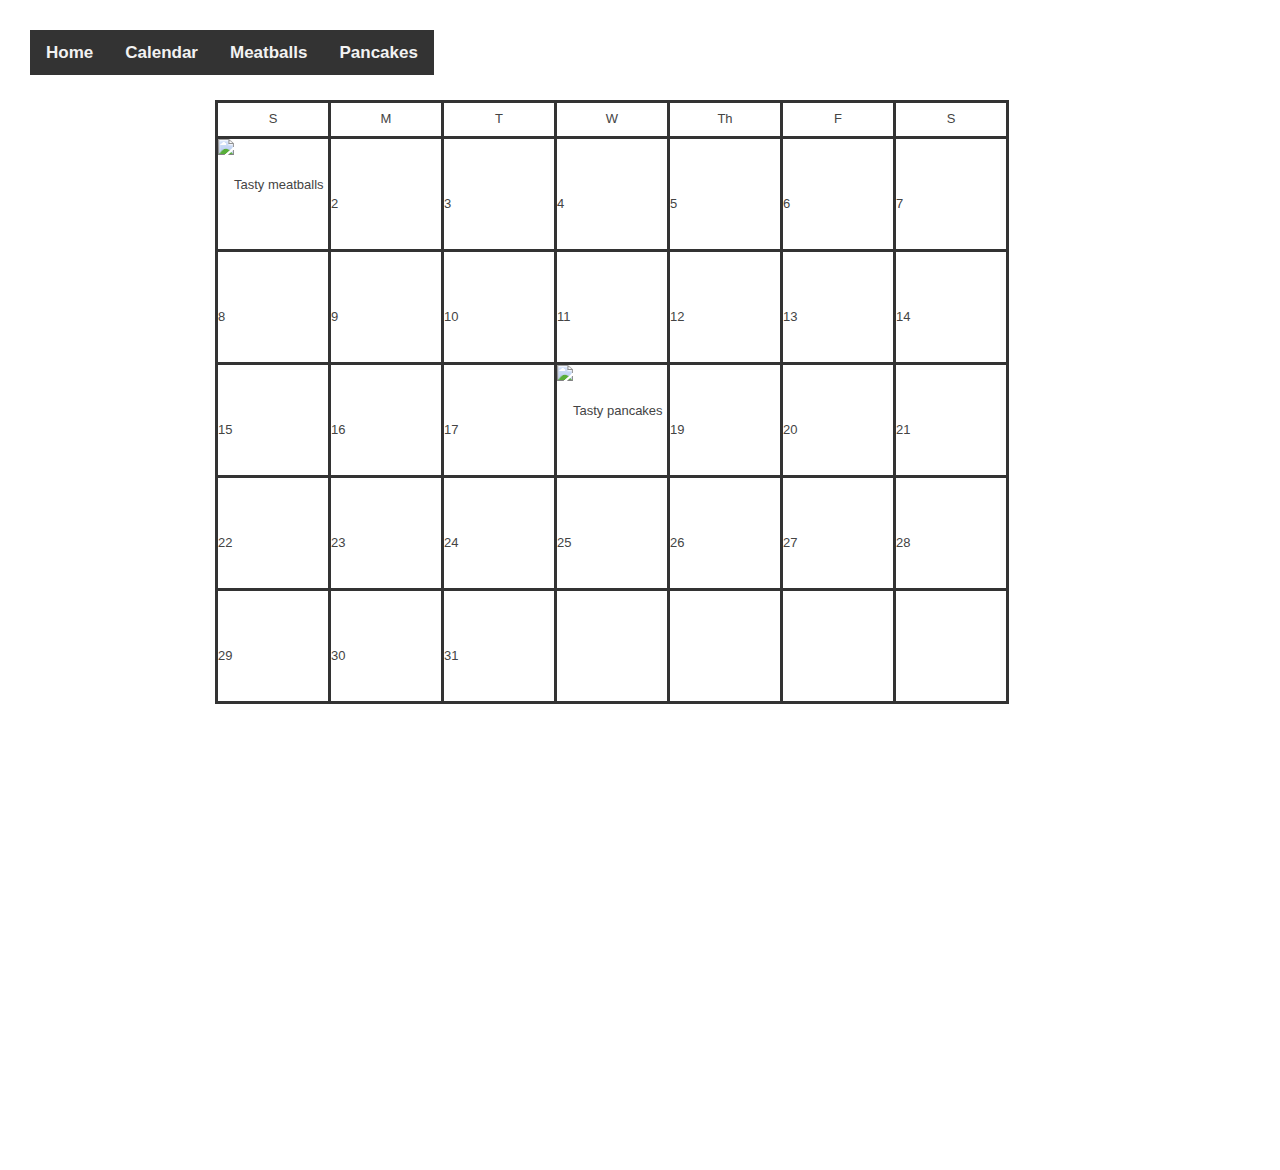
==== seminar1/calendar.html @ 5118caed "initial commit" ====
<!DOCTYPE html>
<html lang="en">
  <head>
    <title>Tasty Recipes</title>
    <meta charset="utf-8">
    <meta http-equiv="content-type" content="text/html; charset=UTF-8"/>
    <meta name="description" content="A page with tasty recipes">
    <link rel="stylesheet" type="text/css" href="resources/css/reset.css"/>
    <link rel="stylesheet" type="text/css" href="resources/css/calendar.css"/>
    <link rel="stylesheet" type="text/css" href="resources/css/main_style.css"/>
  </head>
<body>
  <div class="bg-image">
    <div class ="head">
        <div class="nav-container">
          <div class="navbar">
            <a href="index.html">Home</a>
            <a href="calendar.html">Calendar</a>
            <a href="meatballs.html">Meatballs</a>
            <a href="pancakes.html">Pancakes</a>
          </div>
        </div>
    </div>


    <div class="cal_container">
    <table>
      <tr id="days">
        <td>S</td>
        <td>M</td>
        <td>T</td>
        <td>W</td>
        <td>Th</td>
        <td>F</td>
        <td>S</td>
      </tr>
      <tr>
        <td><img src="resources/images/meatballs_1.jpg" alt="Tasty meatballs"
           style="width:110px;height:110px;"></td>
        <td>2</td>
        <td>3</td>
        <td>4</td>
        <td>5</td>
        <td>6</td>
        <td>7</td>
      </tr>
      <tr>
        <td>8</td>
        <td>9</td>
        <td>10</td>
        <td>11</td>
        <td>12</td>
        <td>13</td>
        <td>14</td>
      </tr>
      <tr>
        <td>15</td>
        <td>16</td>
        <td>17</td>
        <td><img src="resources/images/pancakes_1.jpg" alt="Tasty pancakes"
           style="width:110px;height:110px;"></td>
        <td>19</td>
        <td>20</td>
        <td>21</td>
      </tr>
      <tr>
        <td>22</td>
        <td>23</td>
        <td>24</td>
        <td>25</td>
        <td>26</td>
        <td>27</td>
        <td>28</td>
      </tr>
      <tr>
        <td>29</td>
        <td>30</td>
        <td>31</td>
        <td></td>
        <td></td>
        <td></td>
        <td></td>
      </tr>
    </table>
    </div>
  </body>
---- seminar1/resources/css/calendar.css ----
.cal_container
{
  margin-left: 20px;
}

#days td
{
  height: 15px;
  text-align: center;
  line-height: 2.5em;
}

table
{
  background: #fff;
  border-collapse: collapse;
  color: #222;
  font-family: Arial, sans-serif;
  font-size: 13px;
  text-align: center;
  margin-left: 15em;
}

td
{
  height: 110px;
  width: 110px;
  border: .3em solid #333;
  color: #444;
  line-height: 7em;
  vertical-align: bottom;
}

td img
{
  display: block;
}
---- seminar1/resources/css/main_style.css ----
h1
{
	font-family: Arial, sans-serif;
	font-weight: bold;
	color: #333;
	text-transform: uppercase;
	font-size: 4em;
	text-align: center;
	position: relative;
	top: .2em;
}

h2
{
	font-family: Arial, sans-serif;
	font-weight: bold;
	color: #333;
	font-size: 2em;
	text-align: center;
	position: relative;
	top: 2em;
}

p
{
	font-family: Arial, sans-serif;
	font-weight: bold;
	color: black;
	font-size: 1em;
}

.bg-image
{
	background-image: url("../images/pic2.jpg");
	height: 130vh;
	background-position: center;
	background-size: cover;
	position: relative;
	background-repeat: repeat;
}

.head
{
	width: auto;
	height: 80px;
	margin: auto;
	padding: 10px;
}

.nav-container
{
	font-family: Arial, sans-serif;
	font-weight: bold;
	position: absolute;
	margin: 20px;
	width: auto;
}

.navbar ul
{
	width:768px;
	margin:0px auto;
}

.navbar
{
	overflow: hidden;
	background-color: #333;
}

.navbar a
{
	float: left;
  color: #f2f2f2;
  text-align: center;
  padding: 14px 16px;
  text-decoration: none;
  font-size: 17px;
}

.navbar a:hover {
  background-color: #ddd;
  color: black;
}
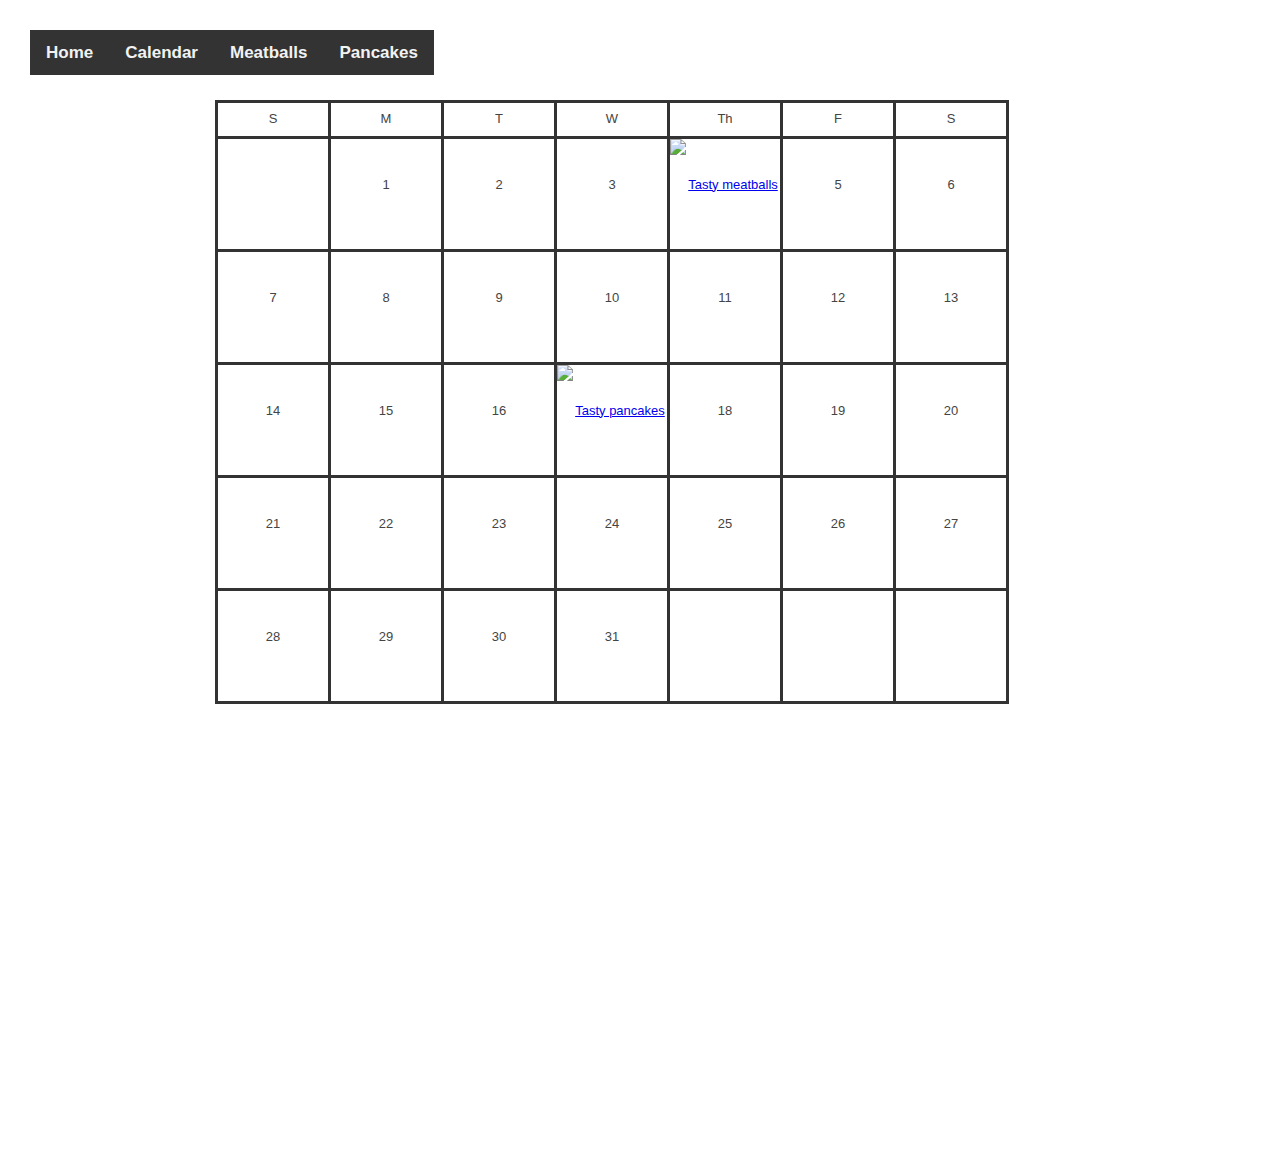
==== commit 2b69f178: "doge done. some fix still to be done" ====
--- a/seminar1/calendar.html
+++ b/seminar1/calendar.html
@@ -35,48 +35,51 @@
         <td>S</td>
       </tr>
       <tr>
-        <td><img src="resources/images/meatballs_1.jpg" alt="Tasty meatballs"
-           style="width:110px;height:110px;"></td>
+        <td></td>
+        <td>1</td>
         <td>2</td>
         <td>3</td>
-        <td>4</td>
+        <td><a href="meatballs.html">
+          <img src="resources/images/meatballs_1.jpg" alt="Tasty meatballs"
+           style="width:110px;height:110px;"></a></td>
         <td>5</td>
         <td>6</td>
-        <td>7</td>
+
       </tr>
       <tr>
+        <td>7</td>
         <td>8</td>
         <td>9</td>
         <td>10</td>
         <td>11</td>
         <td>12</td>
         <td>13</td>
-        <td>14</td>
       </tr>
       <tr>
+        <td>14</td>
         <td>15</td>
         <td>16</td>
-        <td>17</td>
-        <td><img src="resources/images/pancakes_1.jpg" alt="Tasty pancakes"
-           style="width:110px;height:110px;"></td>
+        <td><a href="pancakes.html">
+          <img src="resources/images/pancakes_1.jpg" alt="Tasty pancakes"
+           style="width:110px;height:110px;"></a></td>
+        <td>18</td>
         <td>19</td>
         <td>20</td>
-        <td>21</td>
       </tr>
       <tr>
+        <td>21</td>
         <td>22</td>
         <td>23</td>
         <td>24</td>
         <td>25</td>
         <td>26</td>
         <td>27</td>
-        <td>28</td>
       </tr>
       <tr>
+        <td>28</td>
         <td>29</td>
         <td>30</td>
         <td>31</td>
-        <td></td>
         <td></td>
         <td></td>
         <td></td>
--- a/seminar1/resources/css/calendar.css
+++ b/seminar1/resources/css/calendar.css
@@ -17,7 +17,6 @@
   color: #222;
   font-family: Arial, sans-serif;
   font-size: 13px;
-  text-align: center;
   margin-left: 15em;
 }
 
@@ -28,7 +27,8 @@
   border: .3em solid #333;
   color: #444;
   line-height: 7em;
-  vertical-align: bottom;
+  vertical-align: top;
+  text-align: center;
 }
 
 td img
--- a/seminar1/resources/css/main_style.css
+++ b/seminar1/resources/css/main_style.css
@@ -19,6 +19,22 @@
 	text-align: center;
 	position: relative;
 	top: 2em;
+}
+
+h2 a:link
+{
+	text-decoration: none;
+}
+
+h2 a:hover {
+  color: red;
+  background-color: transparent;
+  text-decoration: underline;
+}
+
+h2 a:visited
+{
+	color: #333;
 }
 
 p
@@ -82,3 +98,11 @@
   background-color: #ddd;
   color: black;
 }
+
+#doge_bread img
+{
+	margin-right: auto;
+	margin-left: auto;
+	margin-top: 5em;
+	display: block;
+}
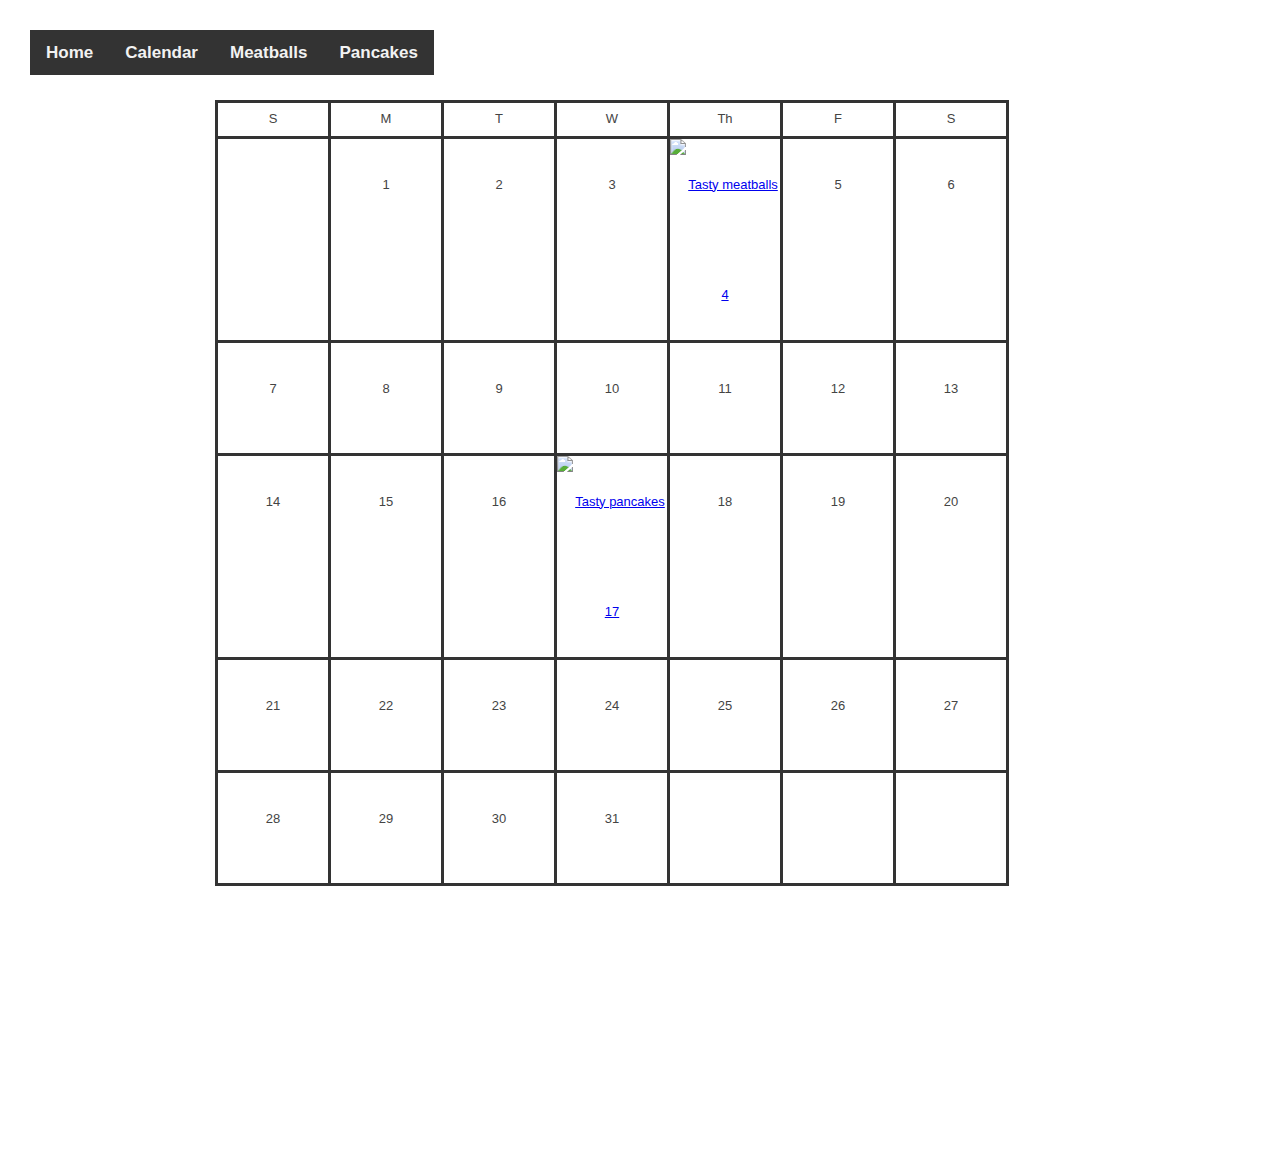
==== commit 571d39ea: "html and css validated" ====
--- a/seminar1/calendar.html
+++ b/seminar1/calendar.html
@@ -3,7 +3,6 @@
   <head>
     <title>Tasty Recipes</title>
     <meta charset="utf-8">
-    <meta http-equiv="content-type" content="text/html; charset=UTF-8"/>
     <meta name="description" content="A page with tasty recipes">
     <link rel="stylesheet" type="text/css" href="resources/css/reset.css"/>
     <link rel="stylesheet" type="text/css" href="resources/css/calendar.css"/>
@@ -39,9 +38,9 @@
         <td>1</td>
         <td>2</td>
         <td>3</td>
-        <td><a href="meatballs.html">
+        <td id="meatballs"><a href="meatballs.html">
           <img src="resources/images/meatballs_1.jpg" alt="Tasty meatballs"
-           style="width:110px;height:110px;"></a></td>
+           style="width:110px;height:110px;">4</a></td>
         <td>5</td>
         <td>6</td>
 
@@ -59,9 +58,9 @@
         <td>14</td>
         <td>15</td>
         <td>16</td>
-        <td><a href="pancakes.html">
+        <td id="pancakes"><a href="pancakes.html">
           <img src="resources/images/pancakes_1.jpg" alt="Tasty pancakes"
-           style="width:110px;height:110px;"></a></td>
+           style="width:110px;height:110px;">17</a></td>
         <td>18</td>
         <td>19</td>
         <td>20</td>
@@ -86,4 +85,5 @@
       </tr>
     </table>
     </div>
+    </div>
   </body>
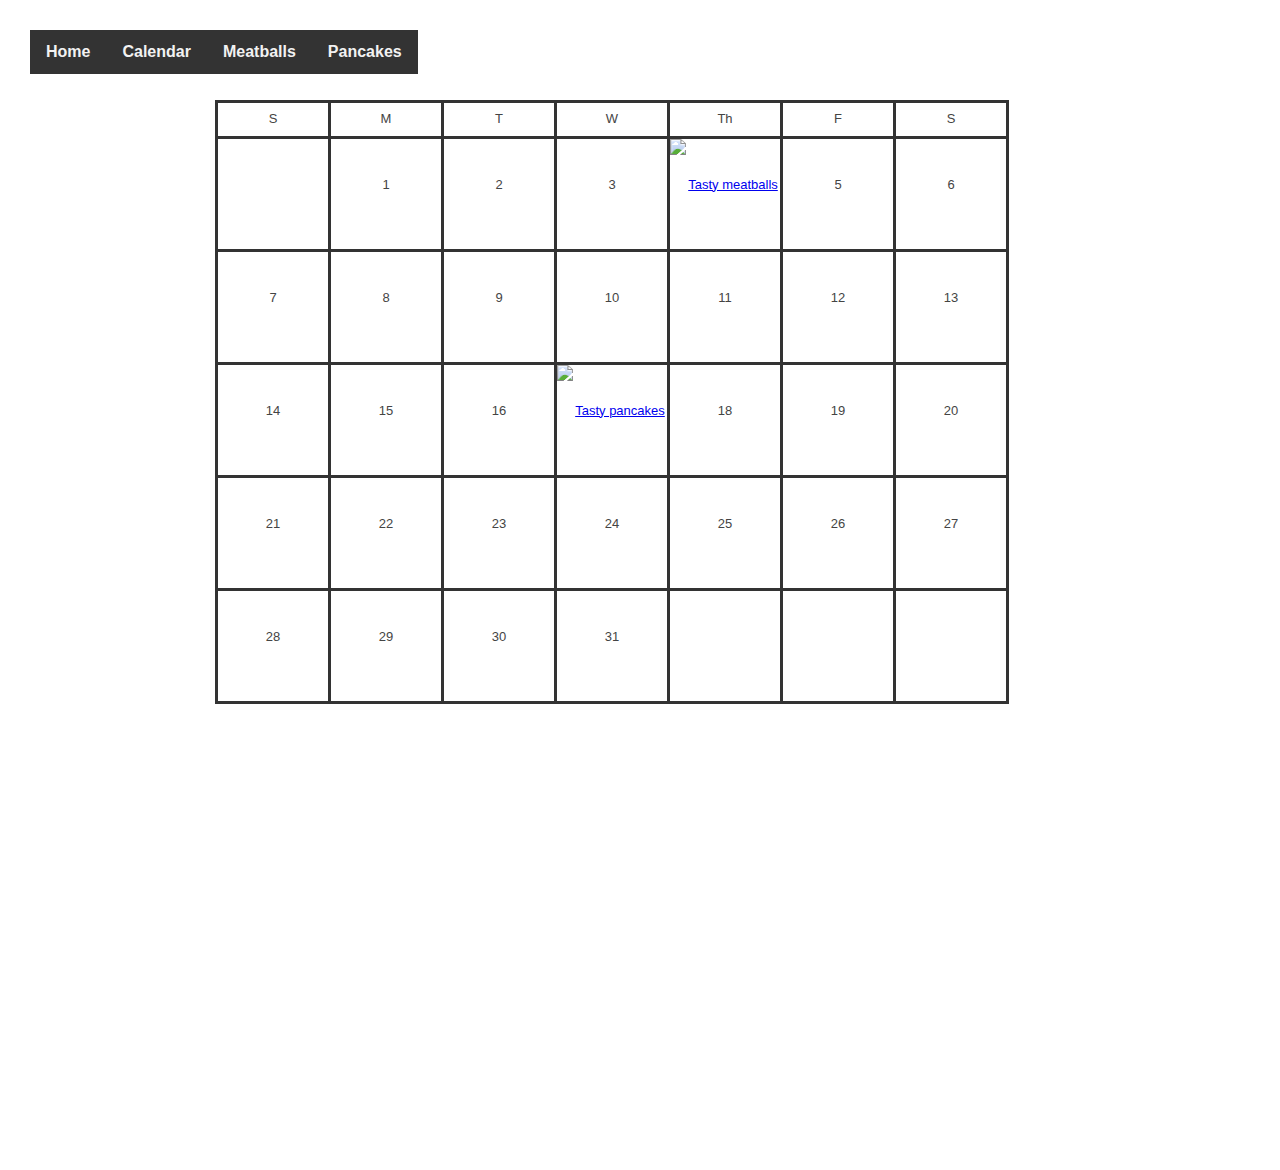
==== commit 3667fb2f: "responsive" ====
--- a/seminar1/calendar.html
+++ b/seminar1/calendar.html
@@ -40,7 +40,7 @@
         <td>3</td>
         <td id="meatballs"><a href="meatballs.html">
           <img src="resources/images/meatballs_1.jpg" alt="Tasty meatballs"
-           style="width:110px;height:110px;">4</a></td>
+           style="width:110px;height:110px;"></a></td>
         <td>5</td>
         <td>6</td>
 
@@ -60,7 +60,7 @@
         <td>16</td>
         <td id="pancakes"><a href="pancakes.html">
           <img src="resources/images/pancakes_1.jpg" alt="Tasty pancakes"
-           style="width:110px;height:110px;">17</a></td>
+           style="width:110px;height:110px;"></a></td>
         <td>18</td>
         <td>19</td>
         <td>20</td>
--- a/seminar1/resources/css/main_style.css
+++ b/seminar1/resources/css/main_style.css
@@ -91,7 +91,7 @@
   text-align: center;
   padding: 14px 16px;
   text-decoration: none;
-  font-size: 17px;
+  font-size: 1em;
 }
 
 .navbar a:hover {
@@ -106,3 +106,12 @@
 	margin-top: 5em;
 	display: block;
 }
+
+@media only screen and (max-width: 480px) {
+
+	.navbar {
+			float: none;
+			width: 100%;
+	}
+
+}
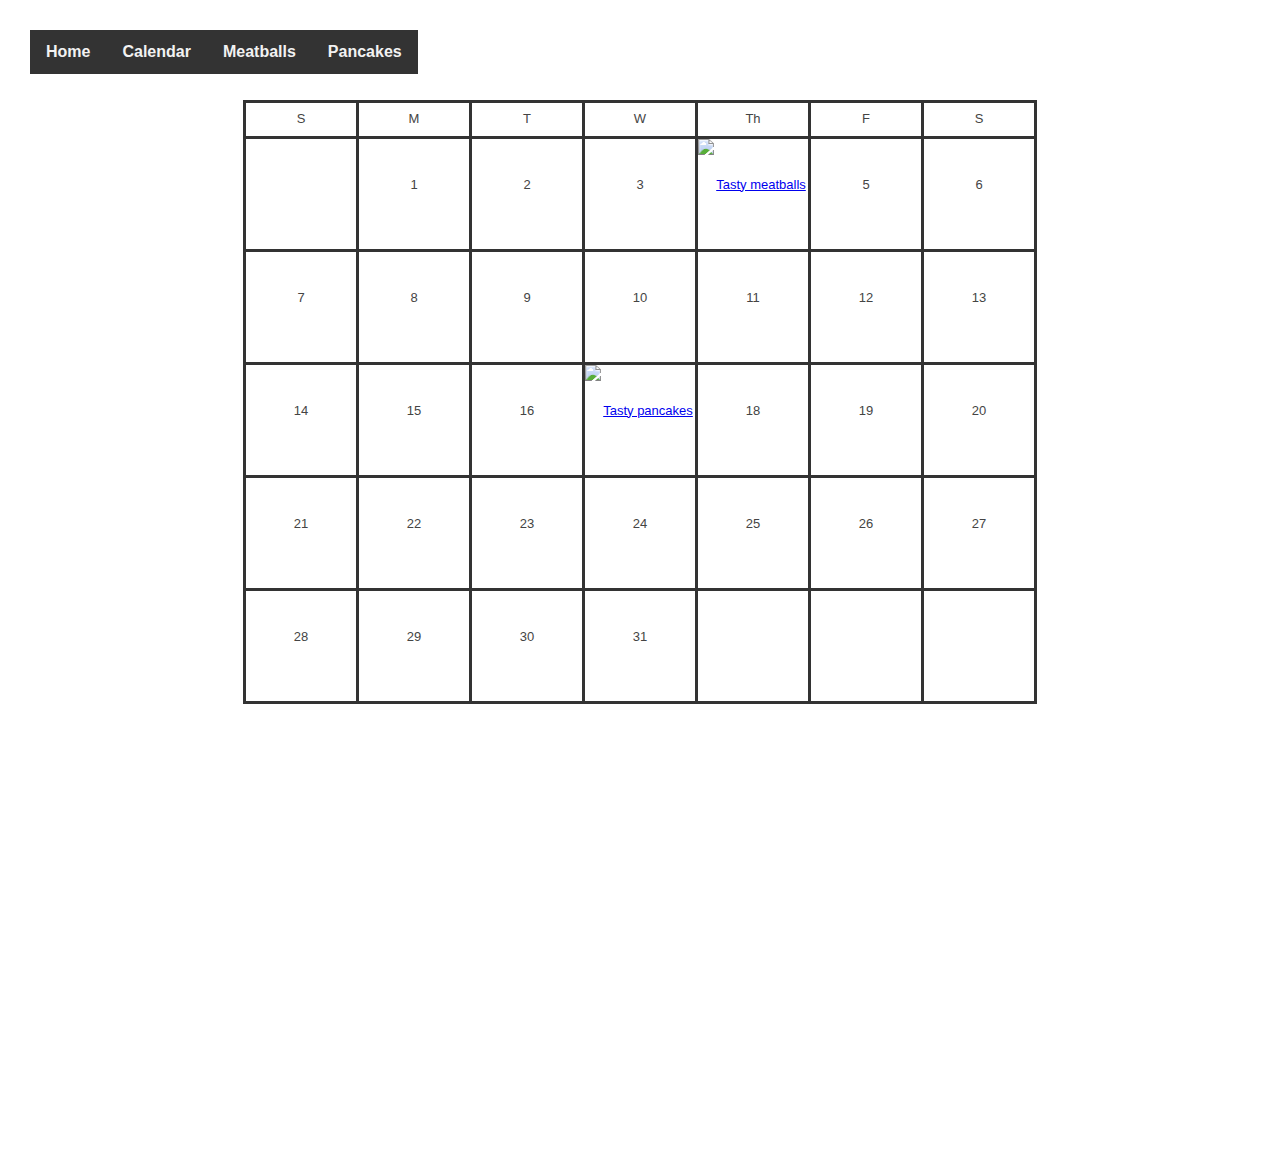
==== commit cd019acd: "calendar responsive" ====
--- a/seminar1/calendar.html
+++ b/seminar1/calendar.html
@@ -23,6 +23,7 @@
 
 
     <div class="cal_container">
+    <div style="overflow-x:auto;">
     <table>
       <tr id="days">
         <td>S</td>
@@ -84,6 +85,7 @@
         <td></td>
       </tr>
     </table>
+  </div>
     </div>
     </div>
   </body>
--- a/seminar1/resources/css/calendar.css
+++ b/seminar1/resources/css/calendar.css
@@ -1,6 +1,7 @@
 .cal_container
 {
-  margin-left: 20px;
+  margin-left: auto;
+  margin-right: auto;
 }
 
 #days td
@@ -17,13 +18,15 @@
   color: #222;
   font-family: Arial, sans-serif;
   font-size: 13px;
-  margin-left: 15em;
+  margin-left: auto;
+  margin-right: auto;
 }
 
 td
 {
   height: 110px;
   width: 110px;
+  min-width: 110px;
   border: .3em solid #333;
   color: #444;
   line-height: 7em;
--- a/seminar1/resources/css/main_style.css
+++ b/seminar1/resources/css/main_style.css
@@ -27,14 +27,13 @@
 }
 
 h2 a:hover {
-  color: red;
   background-color: transparent;
   text-decoration: underline;
 }
 
 h2 a:visited
 {
-	color: #333;
+	color: inherit;
 }
 
 p
@@ -99,19 +98,21 @@
   color: black;
 }
 
-#doge_bread img
-{
-	margin-right: auto;
-	margin-left: auto;
-	margin-top: 5em;
-	display: block;
-}
-
 @media only screen and (max-width: 480px) {
 
-	.navbar {
-			float: none;
-			width: 100%;
+	.head{
+		margin-left: auto;
+		margin-right: auto;
+		width: 340px;
+		text-align: center;
+	}
+
+	.nav-container {
+		margin-left: auto;
+		margin-right: auto;
+		width: 336px;
+		font-size: .8em;
+		text-align: center;
 	}
 
 }
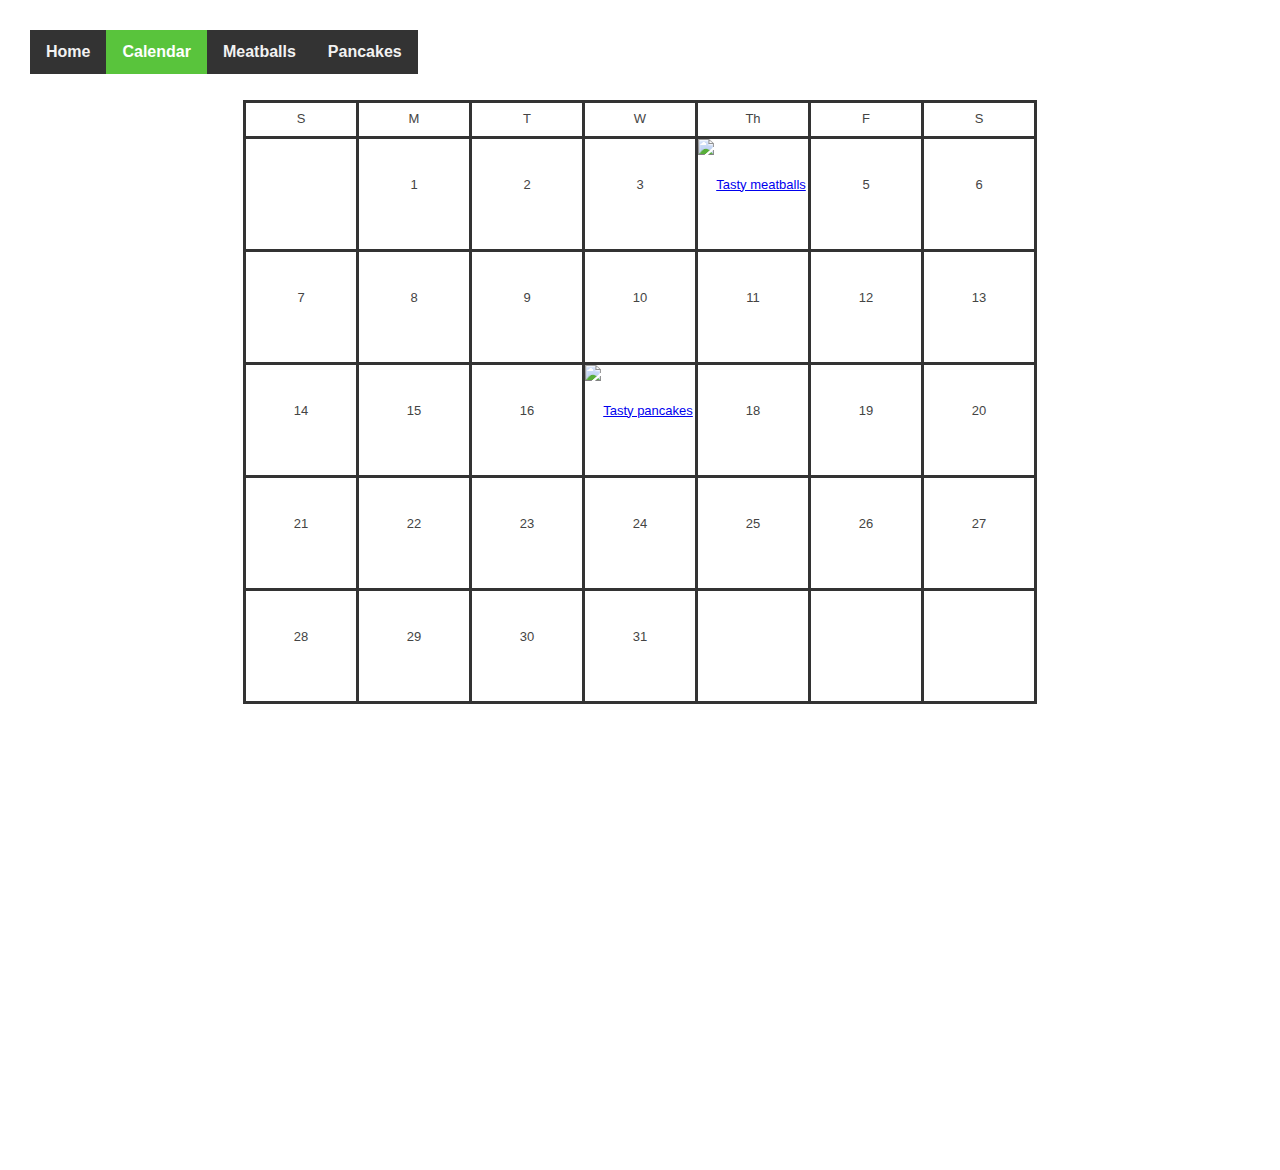
==== commit 2d9437ad: "navbar hover" ====
--- a/seminar1/calendar.html
+++ b/seminar1/calendar.html
@@ -5,8 +5,8 @@
     <meta charset="utf-8">
     <meta name="description" content="A page with tasty recipes">
     <link rel="stylesheet" type="text/css" href="resources/css/reset.css"/>
+    <link rel="stylesheet" type="text/css" href="resources/css/main_style.css"/>
     <link rel="stylesheet" type="text/css" href="resources/css/calendar.css"/>
-    <link rel="stylesheet" type="text/css" href="resources/css/main_style.css"/>
   </head>
 <body>
   <div class="bg-image">
@@ -14,7 +14,7 @@
         <div class="nav-container">
           <div class="navbar">
             <a href="index.html">Home</a>
-            <a href="calendar.html">Calendar</a>
+            <a class="active" href="calendar.html">Calendar</a>
             <a href="meatballs.html">Meatballs</a>
             <a href="pancakes.html">Pancakes</a>
           </div>
--- a/seminar1/resources/css/main_style.css
+++ b/seminar1/resources/css/main_style.css
@@ -98,6 +98,12 @@
   color: black;
 }
 
+.navbar a.active
+{
+	background-color: #59C43C;
+	color: white;
+}
+
 @media only screen and (max-width: 480px) {
 
 	.head{
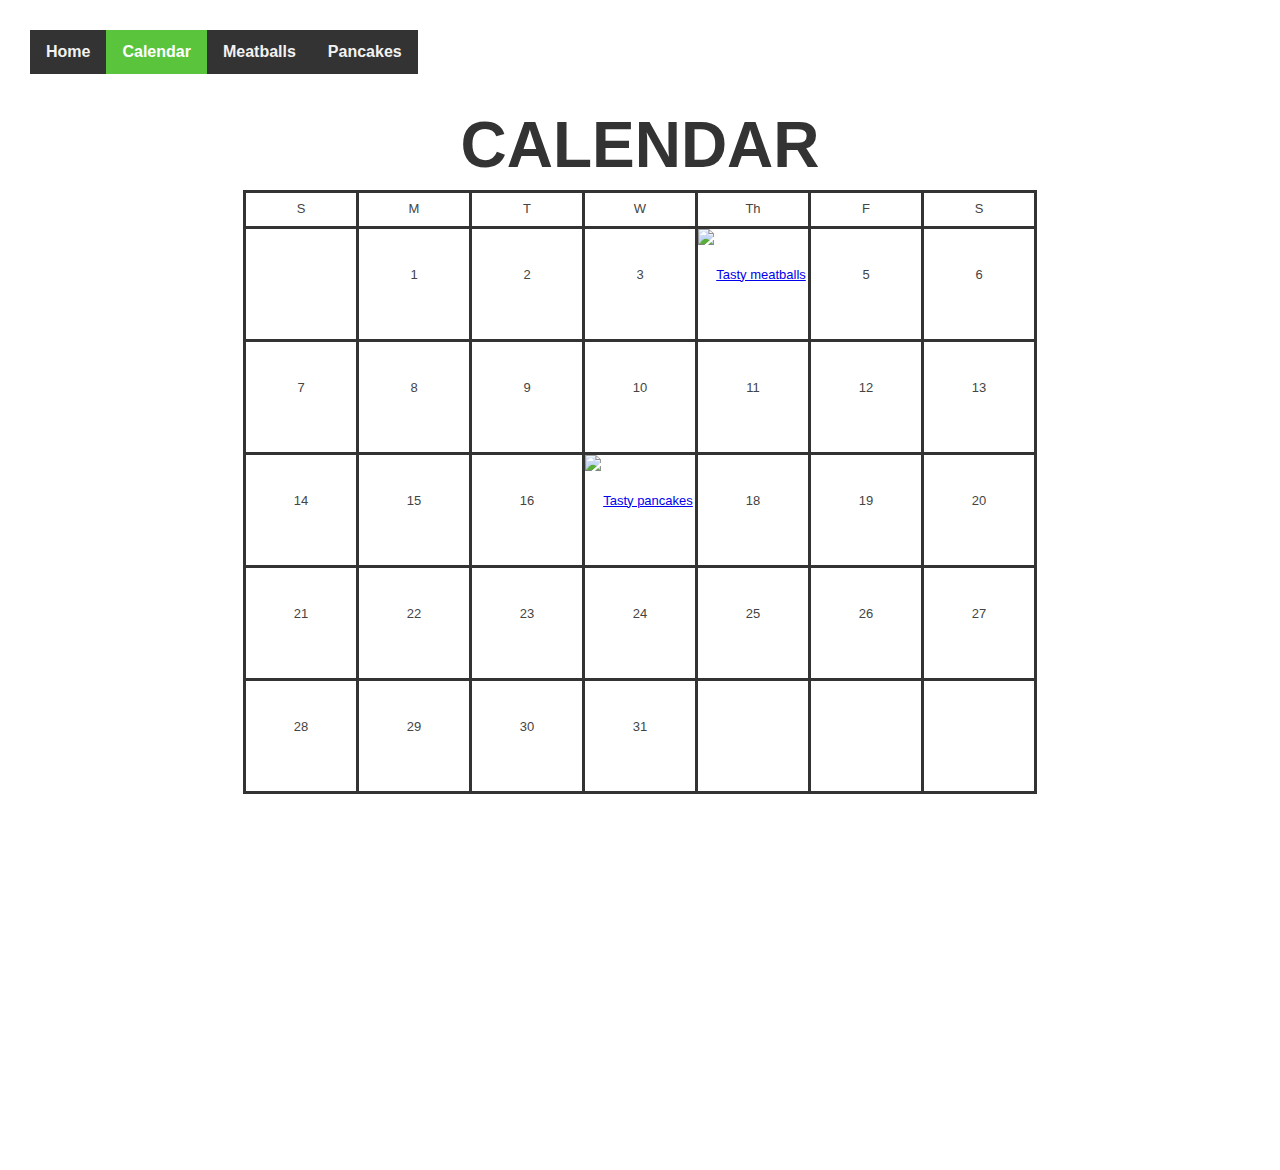
==== commit eab800fe: "small changes" ====
--- a/seminar1/calendar.html
+++ b/seminar1/calendar.html
@@ -21,6 +21,7 @@
         </div>
     </div>
 
+<h1>Calendar</h1>
 
     <div class="cal_container">
     <div style="overflow-x:auto;">
--- a/seminar1/resources/css/main_style.css
+++ b/seminar1/resources/css/main_style.css
@@ -106,6 +106,10 @@
 
 @media only screen and (max-width: 480px) {
 
+	h1{
+		font-size: 3em;
+	}
+
 	.head{
 		margin-left: auto;
 		margin-right: auto;
--- a/seminar1/resources/css/calendar.css
+++ b/seminar1/resources/css/calendar.css
@@ -20,6 +20,7 @@
   font-size: 13px;
   margin-left: auto;
   margin-right: auto;
+  margin-top: 2em;
 }
 
 td
